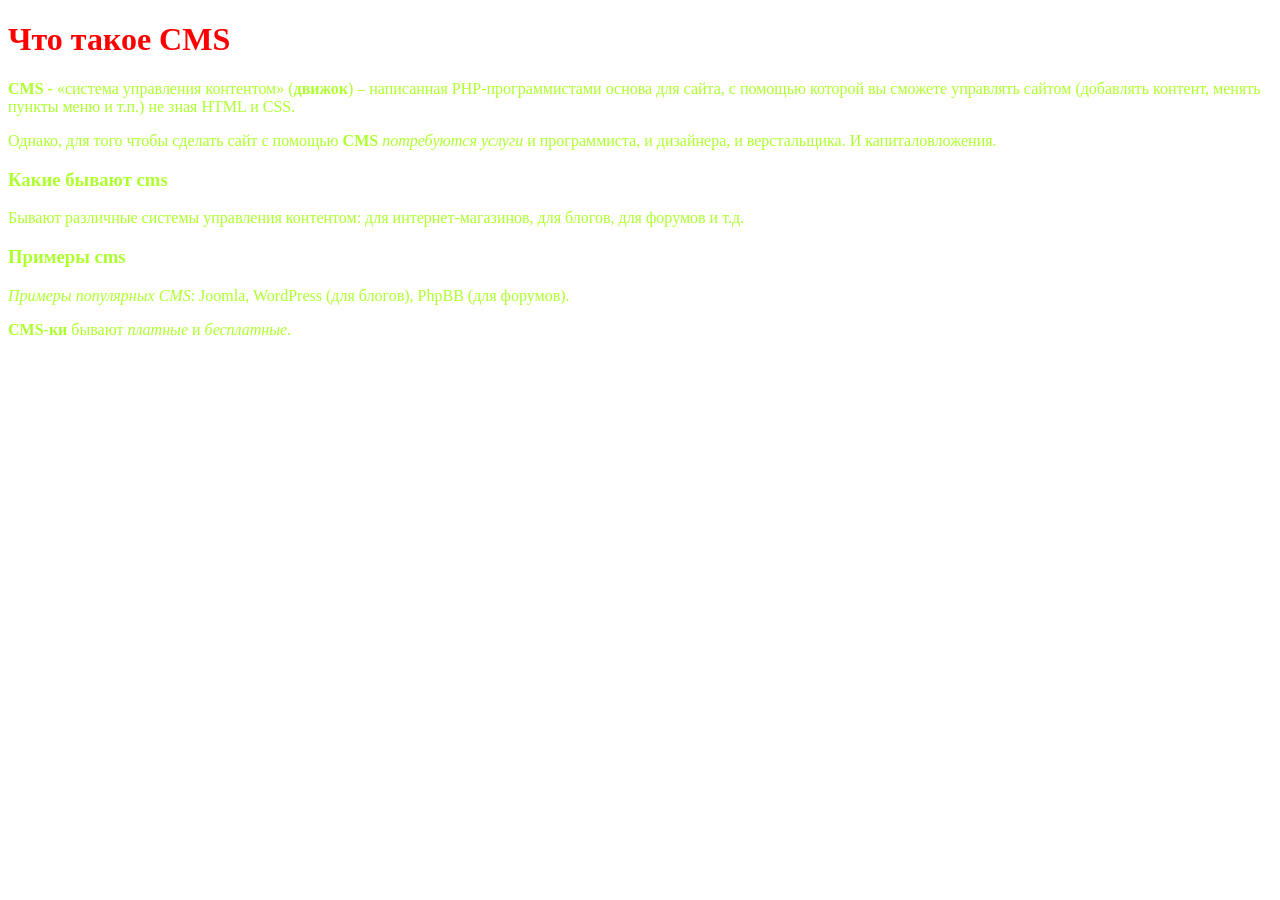
==== index.html @ 61168635 "first commit" ====
<!DOCTYPE html>
<html>
	<head>
		<meta charset="utf-8">
		<title>Это заголовог тайтл</title>
        <link rel="stylesheet" href="style.css">
	</head>
	<body>
		<h1>Что такое CMS</h1>
		<p><b>CMS -</b> «система управления контентом» (<b>движок</b>) – написанная PHP-программистами основа для сайта, с помощью которой вы сможете управлять сайтом (добавлять контент, менять пункты меню и т.п.) не зная HTML и CSS.</p>
		<p>Однако, для того чтобы сделать сайт с помощью <b>CMS</b> <i>потребуются услуги</i> и программиста, и дизайнера, и верстальщика. И капиталовложения. </p>
		<h3>Какие бывают cms</h3>
		<p>Бывают различные системы управления контентом: для интернет-магазинов, для блогов, для форумов и т.д.</p>
		<h3>Примеры cms</h3>
		<p><i>Примеры популярных CMS</i>: Joomla, WordPress (для блогов), PhpBB (для форумов).</p>
		<p><b>CMS-ки</b> бывают <i>платные</i> и <i>бесплатные.</i></p>
	</body>
</html>
---- style.css ----
body {
    color: greenyellow;
}
h1 {
    color: red;
    font-weight: bold;
}
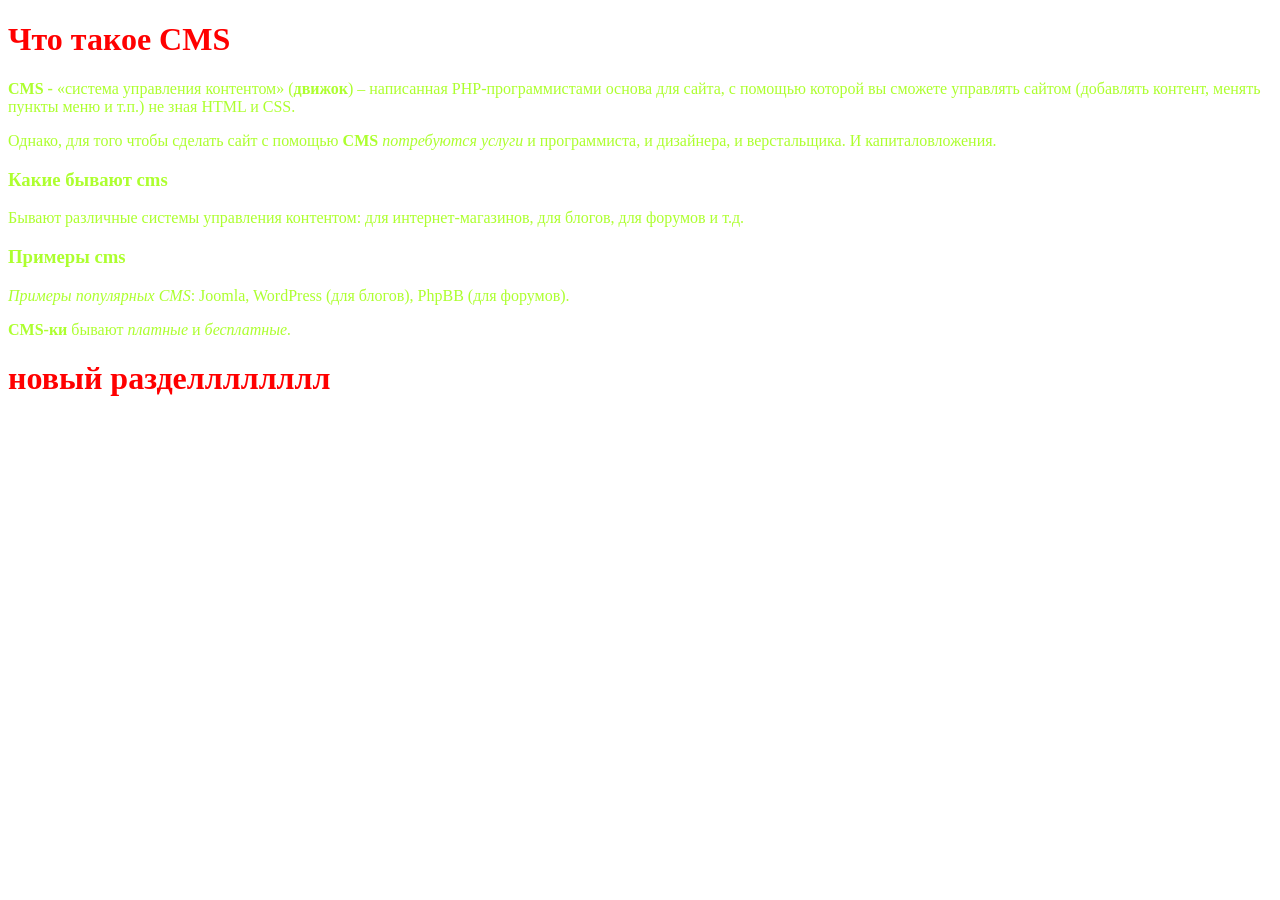
==== commit f6efe2cf: "new chapter" ====
--- a/index.html
+++ b/index.html
@@ -14,5 +14,6 @@
 		<h3>Примеры cms</h3>
 		<p><i>Примеры популярных CMS</i>: Joomla, WordPress (для блогов), PhpBB (для форумов).</p>
 		<p><b>CMS-ки</b> бывают <i>платные</i> и <i>бесплатные.</i></p>
+        <h1>новый разделллллллл</h1>
 	</body>
 </html>
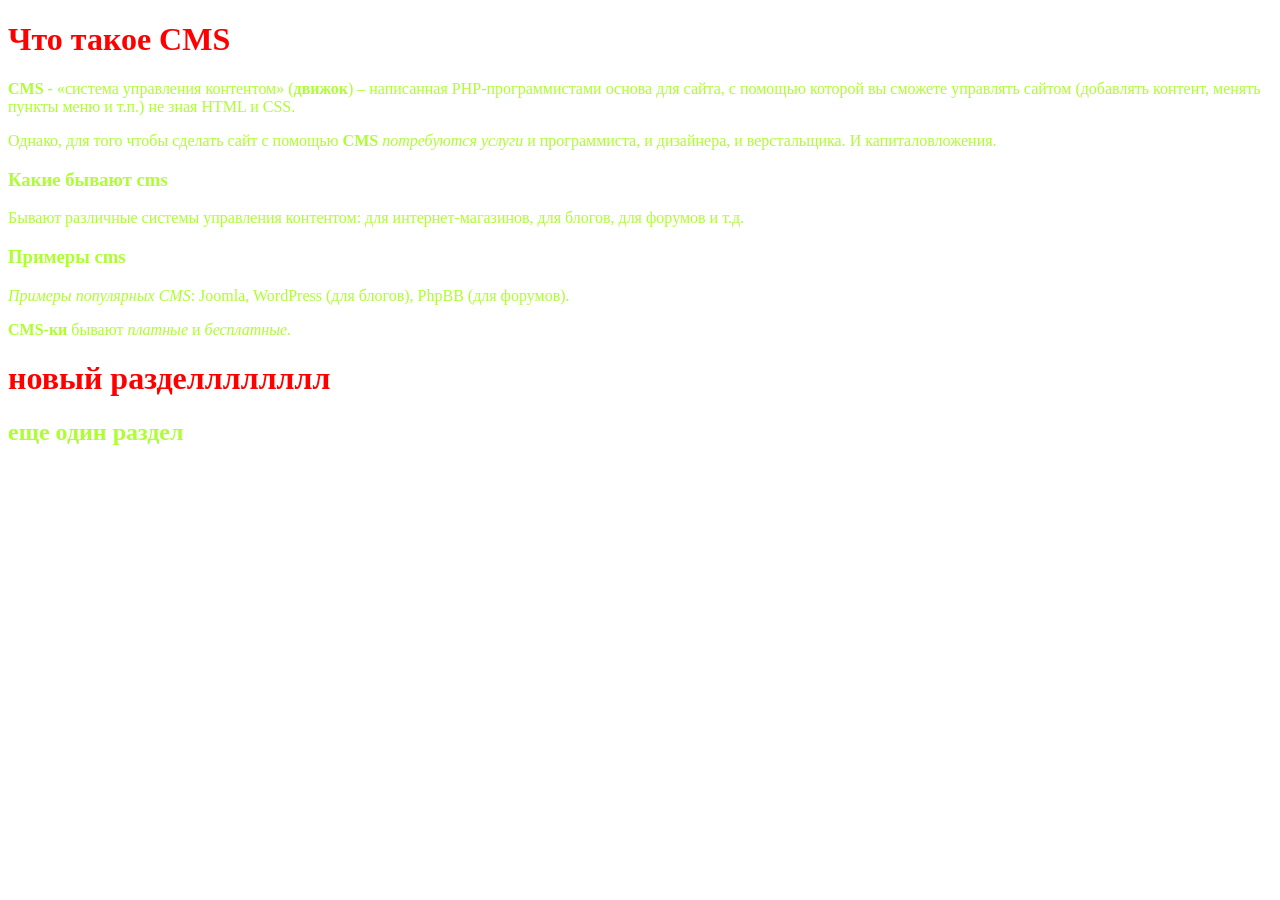
==== commit e7c00436: "update pages" ====
--- a/index.html
+++ b/index.html
@@ -15,5 +15,6 @@
 		<p><i>Примеры популярных CMS</i>: Joomla, WordPress (для блогов), PhpBB (для форумов).</p>
 		<p><b>CMS-ки</b> бывают <i>платные</i> и <i>бесплатные.</i></p>
         <h1>новый разделллллллл</h1>
+        <h2>еще один раздел</h2>
 	</body>
-</html>+</html>
